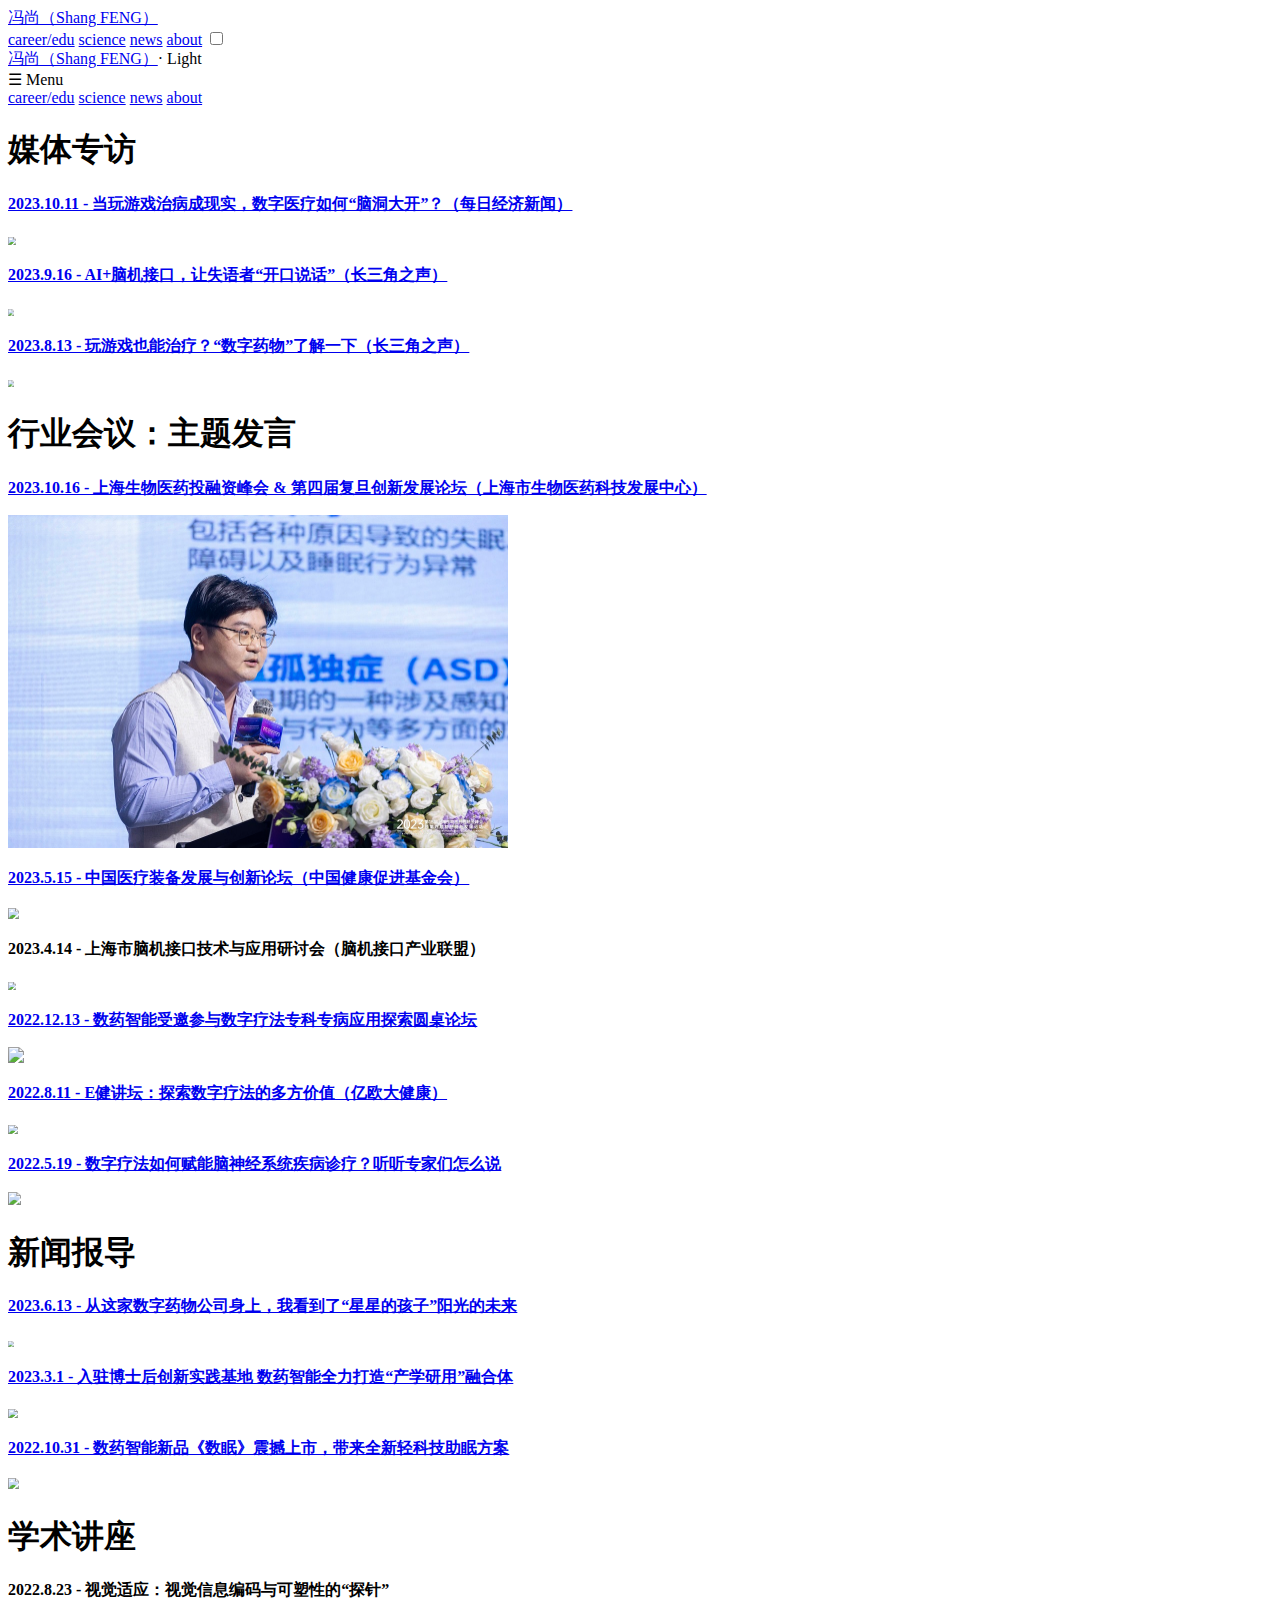
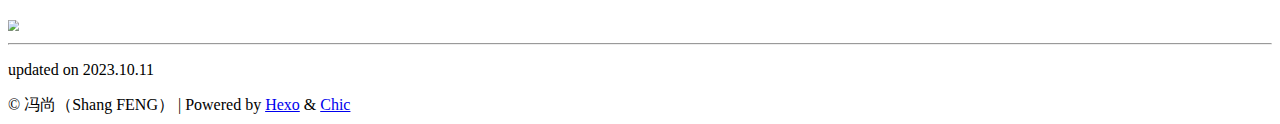
==== news/index.html @ c3292582 "Site updated: 2023-10-18 15:17:26" ====
<!DOCTYPE html>
<html lang="zh_CN">
<head>
    <meta charset="UTF-8">
<meta name="viewport"
      content="width=device-width, initial-scale=1.0, maximum-scale=1.0, minimum-scale=1.0">
<meta http-equiv="X-UA-Compatible" content="ie=edge">

    <meta name="author" content="冯尚（Shang FENG）">



    <meta name="description" content="Vision Neuroscientist">


    <meta name="keywords" content="vision neuroscience BCI">


<title>Shang FENG | Vision Neuroscientist</title>



    <link rel="icon" href="/favicon.ico">




    <!-- stylesheets list from _config.yml -->
    
    <link rel="stylesheet" href="/css/style.css">
    



    <!-- scripts list from _config.yml -->
    
    <script src="/js/script.js"></script>
    
    <script src="/js/tocbot.min.js"></script>
    



    
    
        
    


<meta name="generator" content="Hexo 5.4.2"></head>
<body>
    <div class="wrapper">
        <header>
    <nav class="navbar">
        <div class="container">
            <div class="navbar-header header-logo"><a href="/">冯尚（Shang FENG）</a></div>
            <div class="menu navbar-right">
                
                    <a class="menu-item" href="/CV">career/edu</a>
                
                    <a class="menu-item" href="/sci">science</a>
                
                    <a class="menu-item" href="/news">news</a>
                
                    <a class="menu-item" href="/about">about</a>
                
                <input id="switch_default" type="checkbox" class="switch_default">
                <label for="switch_default" class="toggleBtn"></label>
            </div>
        </div>
    </nav>

    
    <nav class="navbar-mobile" id="nav-mobile">
        <div class="container">
            <div class="navbar-header">
                <div>
                    <a href="/">冯尚（Shang FENG）</a><a id="mobile-toggle-theme">·&nbsp;Light</a>
                </div>
                <div class="menu-toggle" onclick="mobileBtn()">&#9776; Menu</div>
            </div>
            <div class="menu" id="mobile-menu">
                
                    <a class="menu-item" href="/CV">career/edu</a>
                
                    <a class="menu-item" href="/sci">science</a>
                
                    <a class="menu-item" href="/news">news</a>
                
                    <a class="menu-item" href="/about">about</a>
                
            </div>
        </div>
    </nav>

</header>
<script>
    var mobileBtn = function f() {
        var toggleMenu = document.getElementsByClassName("menu-toggle")[0];
        var mobileMenu = document.getElementById("mobile-menu");
        if(toggleMenu.classList.contains("active")){
           toggleMenu.classList.remove("active")
            mobileMenu.classList.remove("active")
        }else{
            toggleMenu.classList.add("active")
            mobileMenu.classList.add("active")
        }
    }
</script>
        <div class="main">
            <div class="container">
    <article class="post-wrap page">
        
        <h2 class="post-title"></h2>
        
        <section class="post-content">
            <h1 id="媒体专访"><a href="#媒体专访" class="headerlink" title="媒体专访"></a><strong>媒体专访</strong></h1><p><strong><a target="_blank" rel="noopener" href="https://www.nbd.com.cn/articles/2023-10-10/3046772.html">2023.10.11 - 当玩游戏治病成现实，数字医疗如何“脑洞大开”？（每日经济新闻）</a></strong></p>
<img src="/news/231011.png" style="zoom: 50%">

<p><strong><a target="_blank" rel="noopener" href="https://m.ajmide.com/m/audiohistorydetail?phid=72831436&topicType=7">2023.9.16 - AI+脑机接口，让失语者“开口说话”（长三角之声）</a></strong></p>
<img src="/news/230916_s.png" style="zoom: 40%">

<p><strong><a target="_blank" rel="noopener" href="https://m.ajmide.com/m/audiohistorydetail?phid=72050041">2023.8.13 - 玩游戏也能治疗？“数字药物”了解一下（长三角之声）</a></strong></p>
<img src="/news/230807_s.png" style="zoom: 40%">

<h1 id="行业会议：主题发言"><a href="#行业会议：主题发言" class="headerlink" title="行业会议：主题发言"></a><strong>行业会议：主题发言</strong></h1><p><strong><a target="_blank" rel="noopener" href="https://mp.weixin.qq.com/s/ORKYCYi39yiJ90U5jtSoXg">2023.10.16 - 上海生物医药投融资峰会 &amp; 第四届复旦创新发展论坛（上海市生物医药科技发展中心）</a></strong></p>
<img src="/news/231016.jpg" style="zoom: 50%">

<p><strong><a target="_blank" rel="noopener" href="http://xinzang.chinareports.org.cn/yjdt/2023/0511/5531.html">2023.5.15 - 中国医疗装备发展与创新论坛（中国健康促进基金会）</a></strong></p>
<img src="/news/230515_s.png" style="zoom: 70%">

<p><strong>2023.4.14 - 上海市脑机接口技术与应用研讨会（脑机接口产业联盟）</strong></p>
<img src="/news/230414-2_s.jpg" style="zoom: 50%">

<p><strong><a target="_blank" rel="noopener" href="https://mp.weixin.qq.com/s/68qiI_y5OJvXXGZ73totWQ">2022.12.13 - 数药智能受邀参与数字疗法专科专病应用探索圆桌论坛</a></strong></p>
<img src="/news/221213_2.jpg" style="zoom: 100%">

<p><strong><a target="_blank" rel="noopener" href="https://vip.iyiou.com/detail/l_62f0b762e4b050af23a64ea6/4">2022.8.11 - E健讲坛：探索数字疗法的多方价值（亿欧大健康）</a></strong></p>
<img src="/news/220811_2.jpg" style="zoom: 60%">

<p><strong><a target="_blank" rel="noopener" href="https://mp.weixin.qq.com/s/6LZUcKBPdjPvoFbrx4IESQ">2022.5.19 - 数字疗法如何赋能脑神经系统疾病诊疗？听听专家们怎么说</a></strong></p>
<img src="/news/220519_s.png" style="zoom: 80%">

<h1 id="新闻报导"><a href="#新闻报导" class="headerlink" title="新闻报导"></a><strong>新闻报导</strong></h1><p><strong><a target="_blank" rel="noopener" href="https://mp.weixin.qq.com/s/eeuMikWdQgC5egE-zj6MaQ">2023.6.13 - 从这家数字药物公司身上，我看到了“星星的孩子”阳光的未来</a></strong></p>
<img src="/news/230613_s.jpg" style="zoom: 40%">

<p><strong><a target="_blank" rel="noopener" href="https://mp.weixin.qq.com/s/APAC1aP_ydTWEEchNvB_Mg">2023.3.1 - 入驻博士后创新实践基地 数药智能全力打造“产学研用”融合体</a></strong></p>
<img src="/news/230301_s.jfif" style="zoom: 60%">

<p><strong><a target="_blank" rel="noopener" href="http://ex.chinadaily.com.cn/exchange/partners/82/rss/channel/cn/columns/snl9a7/stories/WS635f31bfa310817f312f3b53.html">2022.10.31 - 数药智能新品《数眠》震撼上市，带来全新轻科技助眠方案</a></strong></p>
<img src="/news/221031_s.jpg" style="zoom: 70%">

<h1 id="学术讲座"><a href="#学术讲座" class="headerlink" title="学术讲座"></a><strong>学术讲座</strong></h1><p><strong>2022.8.23 - 视觉适应：视觉信息编码与可塑性的“探针”</strong></p>
<img src="/news/220823.jpg" style="zoom: 70%">

<hr>
<p>updated on 2023.10.11</p>

        </section>
    </article>
</div>

        </div>
        <footer id="footer" class="footer">
    <div class="copyright">
        <span>© 冯尚（Shang FENG） | Powered by <a href="https://hexo.io" target="_blank">Hexo</a> & <a href="https://github.com/Siricee/hexo-theme-Chic" target="_blank">Chic</a></span>
    </div>
</footer>

    </div>
</body>
</html>
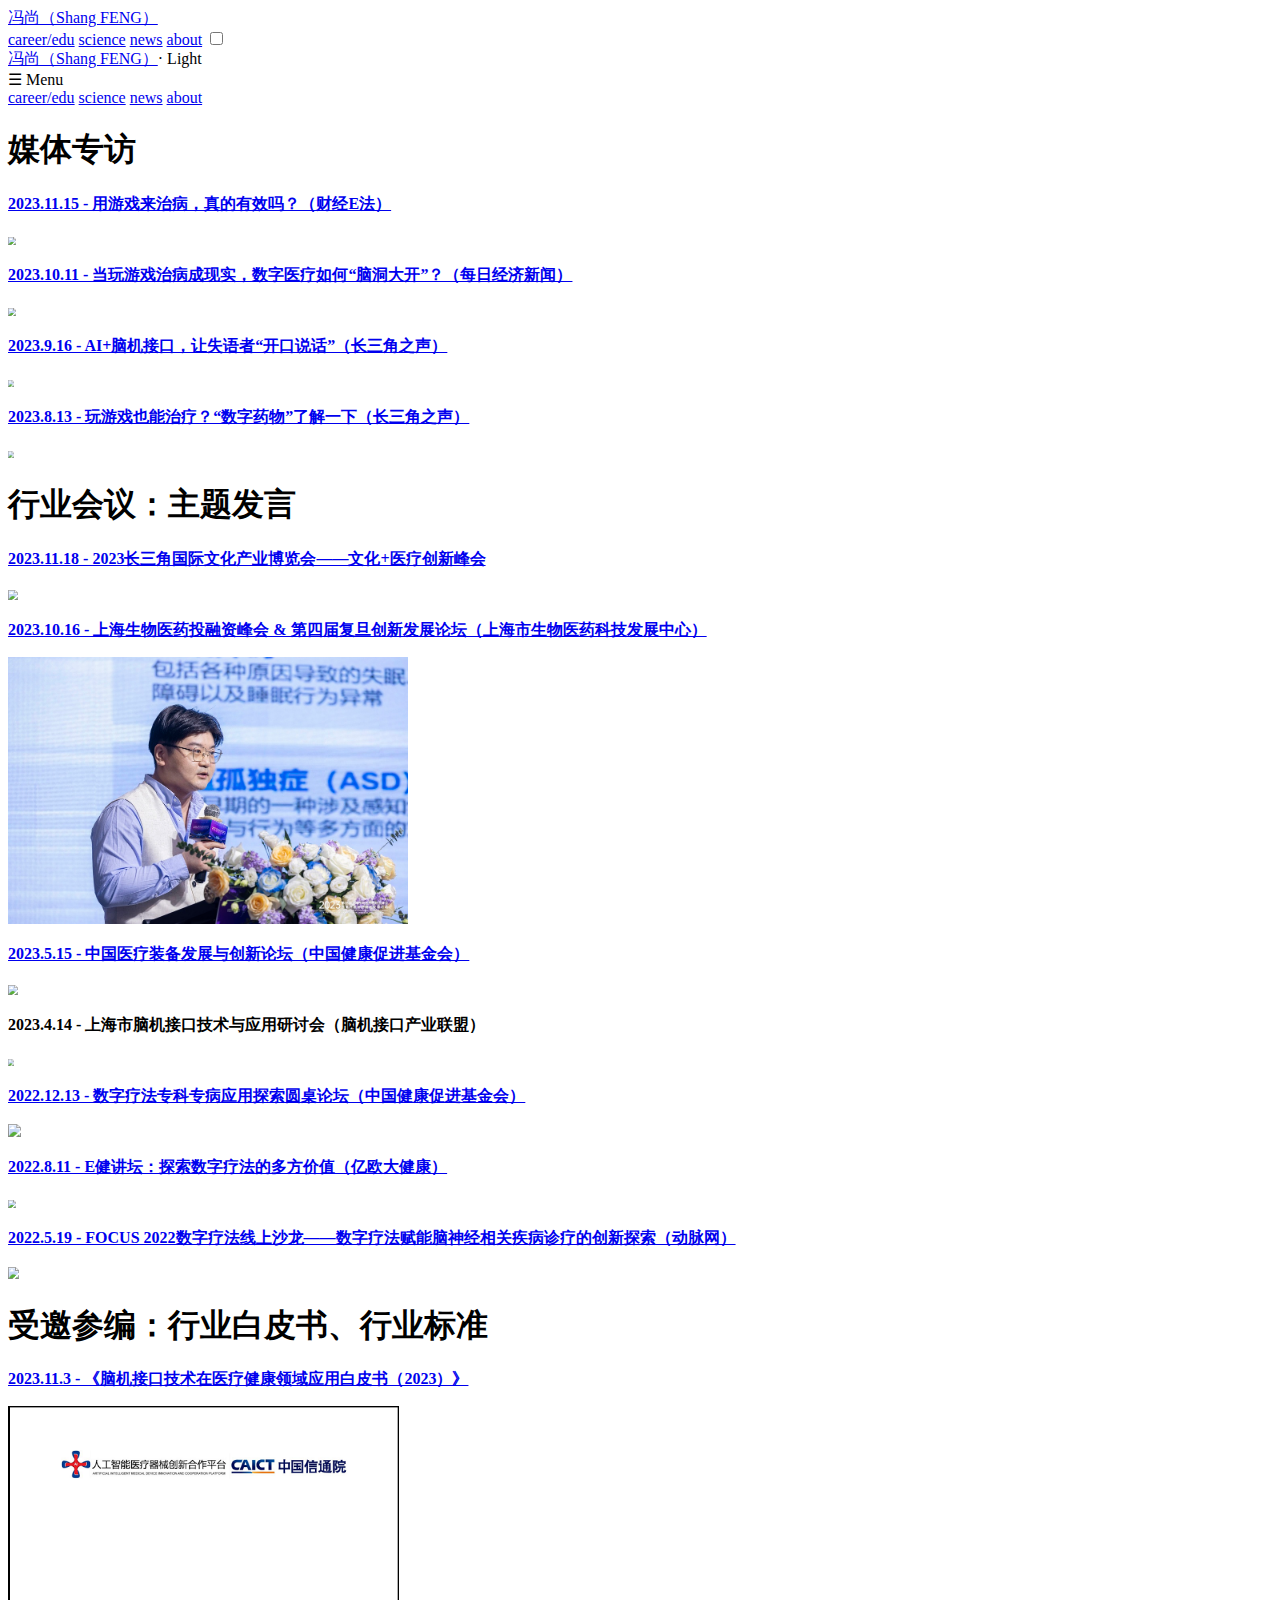
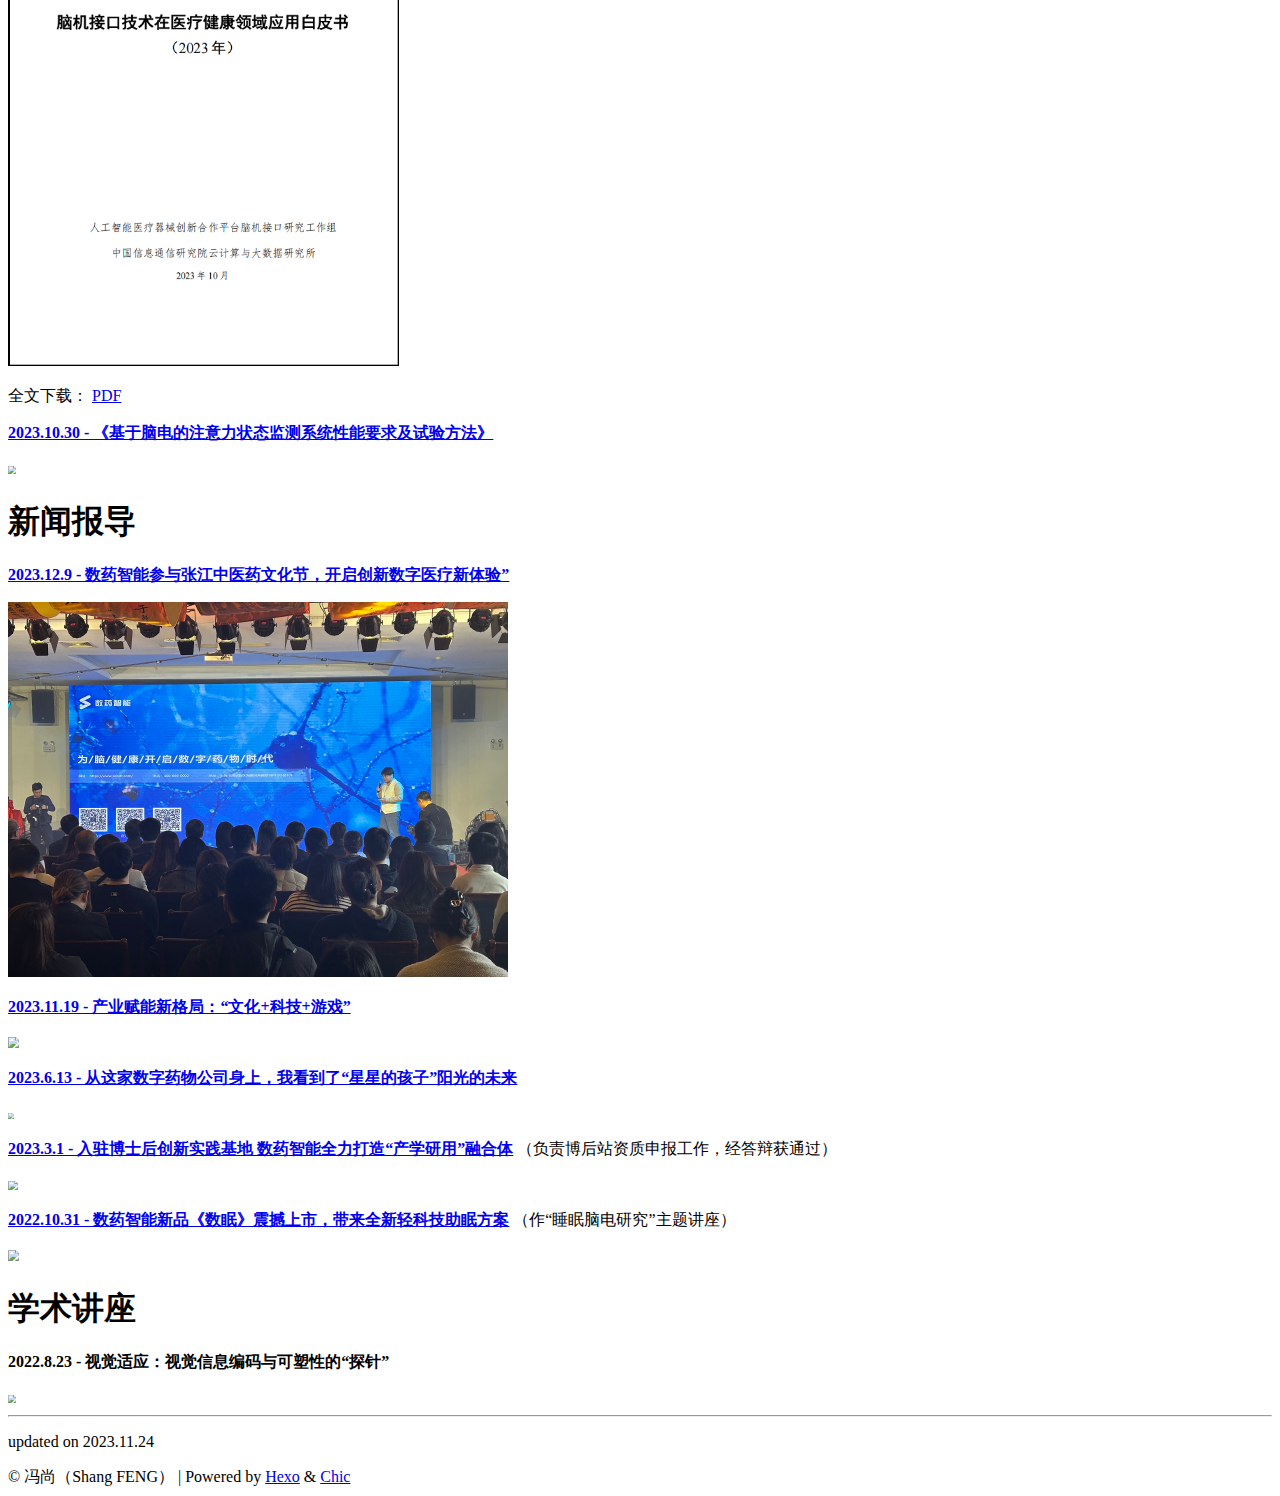
==== commit 2cc7f836: "Site updated: 2023-12-12 13:40:08" ====
--- a/news/index.html
+++ b/news/index.html
@@ -114,7 +114,10 @@
         <h2 class="post-title"></h2>
         
         <section class="post-content">
-            <h1 id="媒体专访"><a href="#媒体专访" class="headerlink" title="媒体专访"></a><strong>媒体专访</strong></h1><p><strong><a target="_blank" rel="noopener" href="https://www.nbd.com.cn/articles/2023-10-10/3046772.html">2023.10.11 - 当玩游戏治病成现实，数字医疗如何“脑洞大开”？（每日经济新闻）</a></strong></p>
+            <h1 id="媒体专访"><a href="#媒体专访" class="headerlink" title="媒体专访"></a><strong>媒体专访</strong></h1><p><strong><a target="_blank" rel="noopener" href="https://mp.weixin.qq.com/s/Fb9JnUGmKOMsXwakp8esyQ">2023.11.15 - 用游戏来治病，真的有效吗？（财经E法）</a></strong></p>
+<img src="/news/231115.jfif" style="zoom: 50%">
+
+<p><strong><a target="_blank" rel="noopener" href="https://www.nbd.com.cn/articles/2023-10-10/3046772.html">2023.10.11 - 当玩游戏治病成现实，数字医疗如何“脑洞大开”？（每日经济新闻）</a></strong></p>
 <img src="/news/231011.png" style="zoom: 50%">
 
 <p><strong><a target="_blank" rel="noopener" href="https://m.ajmide.com/m/audiohistorydetail?phid=72831436&topicType=7">2023.9.16 - AI+脑机接口，让失语者“开口说话”（长三角之声）</a></strong></p>
@@ -123,38 +126,54 @@
 <p><strong><a target="_blank" rel="noopener" href="https://m.ajmide.com/m/audiohistorydetail?phid=72050041">2023.8.13 - 玩游戏也能治疗？“数字药物”了解一下（长三角之声）</a></strong></p>
 <img src="/news/230807_s.png" style="zoom: 40%">
 
-<h1 id="行业会议：主题发言"><a href="#行业会议：主题发言" class="headerlink" title="行业会议：主题发言"></a><strong>行业会议：主题发言</strong></h1><p><strong><a target="_blank" rel="noopener" href="https://mp.weixin.qq.com/s/ORKYCYi39yiJ90U5jtSoXg">2023.10.16 - 上海生物医药投融资峰会 &amp; 第四届复旦创新发展论坛（上海市生物医药科技发展中心）</a></strong></p>
-<img src="/news/231016.jpg" style="zoom: 50%">
+<h1 id="行业会议：主题发言"><a href="#行业会议：主题发言" class="headerlink" title="行业会议：主题发言"></a><strong>行业会议：主题发言</strong></h1><p><strong><a target="_blank" rel="noopener" href="https://j.eastday.com/p/1700309854044772">2023.11.18 - 2023长三角国际文化产业博览会——文化+医疗创新峰会</a></strong></p>
+<img src="/news/231118.jpg" style="zoom: 60%">
+
+<p><strong><a target="_blank" rel="noopener" href="https://mp.weixin.qq.com/s/ORKYCYi39yiJ90U5jtSoXg">2023.10.16 - 上海生物医药投融资峰会 &amp; 第四届复旦创新发展论坛（上海市生物医药科技发展中心）</a></strong></p>
+<img src="/news/231016.jpg" style="zoom: 40%">
 
 <p><strong><a target="_blank" rel="noopener" href="http://xinzang.chinareports.org.cn/yjdt/2023/0511/5531.html">2023.5.15 - 中国医疗装备发展与创新论坛（中国健康促进基金会）</a></strong></p>
-<img src="/news/230515_s.png" style="zoom: 70%">
+<img src="/news/230515_s.png" style="zoom: 60%">
 
 <p><strong>2023.4.14 - 上海市脑机接口技术与应用研讨会（脑机接口产业联盟）</strong></p>
-<img src="/news/230414-2_s.jpg" style="zoom: 50%">
+<img src="/news/230414-2_s.jpg" style="zoom: 40%">
 
-<p><strong><a target="_blank" rel="noopener" href="https://mp.weixin.qq.com/s/68qiI_y5OJvXXGZ73totWQ">2022.12.13 - 数药智能受邀参与数字疗法专科专病应用探索圆桌论坛</a></strong></p>
-<img src="/news/221213_2.jpg" style="zoom: 100%">
+<p><strong><a target="_blank" rel="noopener" href="https://mp.weixin.qq.com/s/68qiI_y5OJvXXGZ73totWQ">2022.12.13 - 数字疗法专科专病应用探索圆桌论坛（中国健康促进基金会）</a></strong></p>
+<img src="/news/221213_2.jpg" style="zoom: 80%">
 
 <p><strong><a target="_blank" rel="noopener" href="https://vip.iyiou.com/detail/l_62f0b762e4b050af23a64ea6/4">2022.8.11 - E健讲坛：探索数字疗法的多方价值（亿欧大健康）</a></strong></p>
-<img src="/news/220811_2.jpg" style="zoom: 60%">
+<img src="/news/220811_2.jpg" style="zoom: 50%">
 
-<p><strong><a target="_blank" rel="noopener" href="https://mp.weixin.qq.com/s/6LZUcKBPdjPvoFbrx4IESQ">2022.5.19 - 数字疗法如何赋能脑神经系统疾病诊疗？听听专家们怎么说</a></strong></p>
-<img src="/news/220519_s.png" style="zoom: 80%">
+<p><strong><a target="_blank" rel="noopener" href="https://mp.weixin.qq.com/s/6LZUcKBPdjPvoFbrx4IESQ">2022.5.19 - FOCUS 2022数字疗法线上沙龙——数字疗法赋能脑神经相关疾病诊疗的创新探索（动脉网）</a></strong></p>
+<img src="/news/220519_s.png" style="zoom: 70%">
 
-<h1 id="新闻报导"><a href="#新闻报导" class="headerlink" title="新闻报导"></a><strong>新闻报导</strong></h1><p><strong><a target="_blank" rel="noopener" href="https://mp.weixin.qq.com/s/eeuMikWdQgC5egE-zj6MaQ">2023.6.13 - 从这家数字药物公司身上，我看到了“星星的孩子”阳光的未来</a></strong></p>
+<h1 id="受邀参编：行业白皮书、行业标准"><a href="#受邀参编：行业白皮书、行业标准" class="headerlink" title="受邀参编：行业白皮书、行业标准"></a><strong>受邀参编：行业白皮书、行业标准</strong></h1><p><strong><a target="_blank" rel="noopener" href="https://mp.weixin.qq.com/s/r_aN2Se4sHGpHHYEdRPwBQ">2023.11.3 - 《脑机接口技术在医疗健康领域应用白皮书（2023）》</a></strong></p>
+<img src="/news/231103-1.png" style="zoom: 70%">
+
+<p>全文下载： <a href="/news/231103.pdf">PDF</a></p>
+<p><strong><a target="_blank" rel="noopener" href="https://mp.weixin.qq.com/s/Fb-PP75Sn_LDdX554Sq7wA">2023.10.30 - 《基于脑电的注意力状态监测系统性能要求及试验方法》</a></strong></p>
+<img src="/news/231030.jfif" style="zoom: 50%">
+
+<h1 id="新闻报导"><a href="#新闻报导" class="headerlink" title="新闻报导"></a><strong>新闻报导</strong></h1><p><strong><a target="_blank" rel="noopener" href="https://mp.weixin.qq.com/s/C7jrj-WEK-gWBrMvPfG6vQ">2023.12.9 - 数药智能参与张江中医药文化节，开启创新数字医疗新体验”</a></strong></p>
+<img src="/news/231209.jpg" style="zoom: 50%">
+
+<p><strong><a target="_blank" rel="noopener" href="http://www.nbd.com.cn/articles/2023-11-19/3121191.html">2023.11.19 - 产业赋能新格局：“文化+科技+游戏”</a></strong></p>
+<img src="/news/231119.png" style="zoom: 70%">
+
+<p><strong><a target="_blank" rel="noopener" href="https://mp.weixin.qq.com/s/eeuMikWdQgC5egE-zj6MaQ">2023.6.13 - 从这家数字药物公司身上，我看到了“星星的孩子”阳光的未来</a></strong></p>
 <img src="/news/230613_s.jpg" style="zoom: 40%">
 
-<p><strong><a target="_blank" rel="noopener" href="https://mp.weixin.qq.com/s/APAC1aP_ydTWEEchNvB_Mg">2023.3.1 - 入驻博士后创新实践基地 数药智能全力打造“产学研用”融合体</a></strong></p>
+<p><strong><a target="_blank" rel="noopener" href="https://mp.weixin.qq.com/s/APAC1aP_ydTWEEchNvB_Mg">2023.3.1 - 入驻博士后创新实践基地 数药智能全力打造“产学研用”融合体</a></strong> （负责博后站资质申报工作，经答辩获通过）</p>
 <img src="/news/230301_s.jfif" style="zoom: 60%">
 
-<p><strong><a target="_blank" rel="noopener" href="http://ex.chinadaily.com.cn/exchange/partners/82/rss/channel/cn/columns/snl9a7/stories/WS635f31bfa310817f312f3b53.html">2022.10.31 - 数药智能新品《数眠》震撼上市，带来全新轻科技助眠方案</a></strong></p>
+<p><strong><a target="_blank" rel="noopener" href="http://ex.chinadaily.com.cn/exchange/partners/82/rss/channel/cn/columns/snl9a7/stories/WS635f31bfa310817f312f3b53.html">2022.10.31 - 数药智能新品《数眠》震撼上市，带来全新轻科技助眠方案</a></strong> （作“睡眠脑电研究”主题讲座）</p>
 <img src="/news/221031_s.jpg" style="zoom: 70%">
 
 <h1 id="学术讲座"><a href="#学术讲座" class="headerlink" title="学术讲座"></a><strong>学术讲座</strong></h1><p><strong>2022.8.23 - 视觉适应：视觉信息编码与可塑性的“探针”</strong></p>
-<img src="/news/220823.jpg" style="zoom: 70%">
+<img src="/news/220823.jpg" style="zoom: 50%">
 
 <hr>
-<p>updated on 2023.10.11</p>
+<p>updated on 2023.11.24</p>
 
         </section>
     </article>
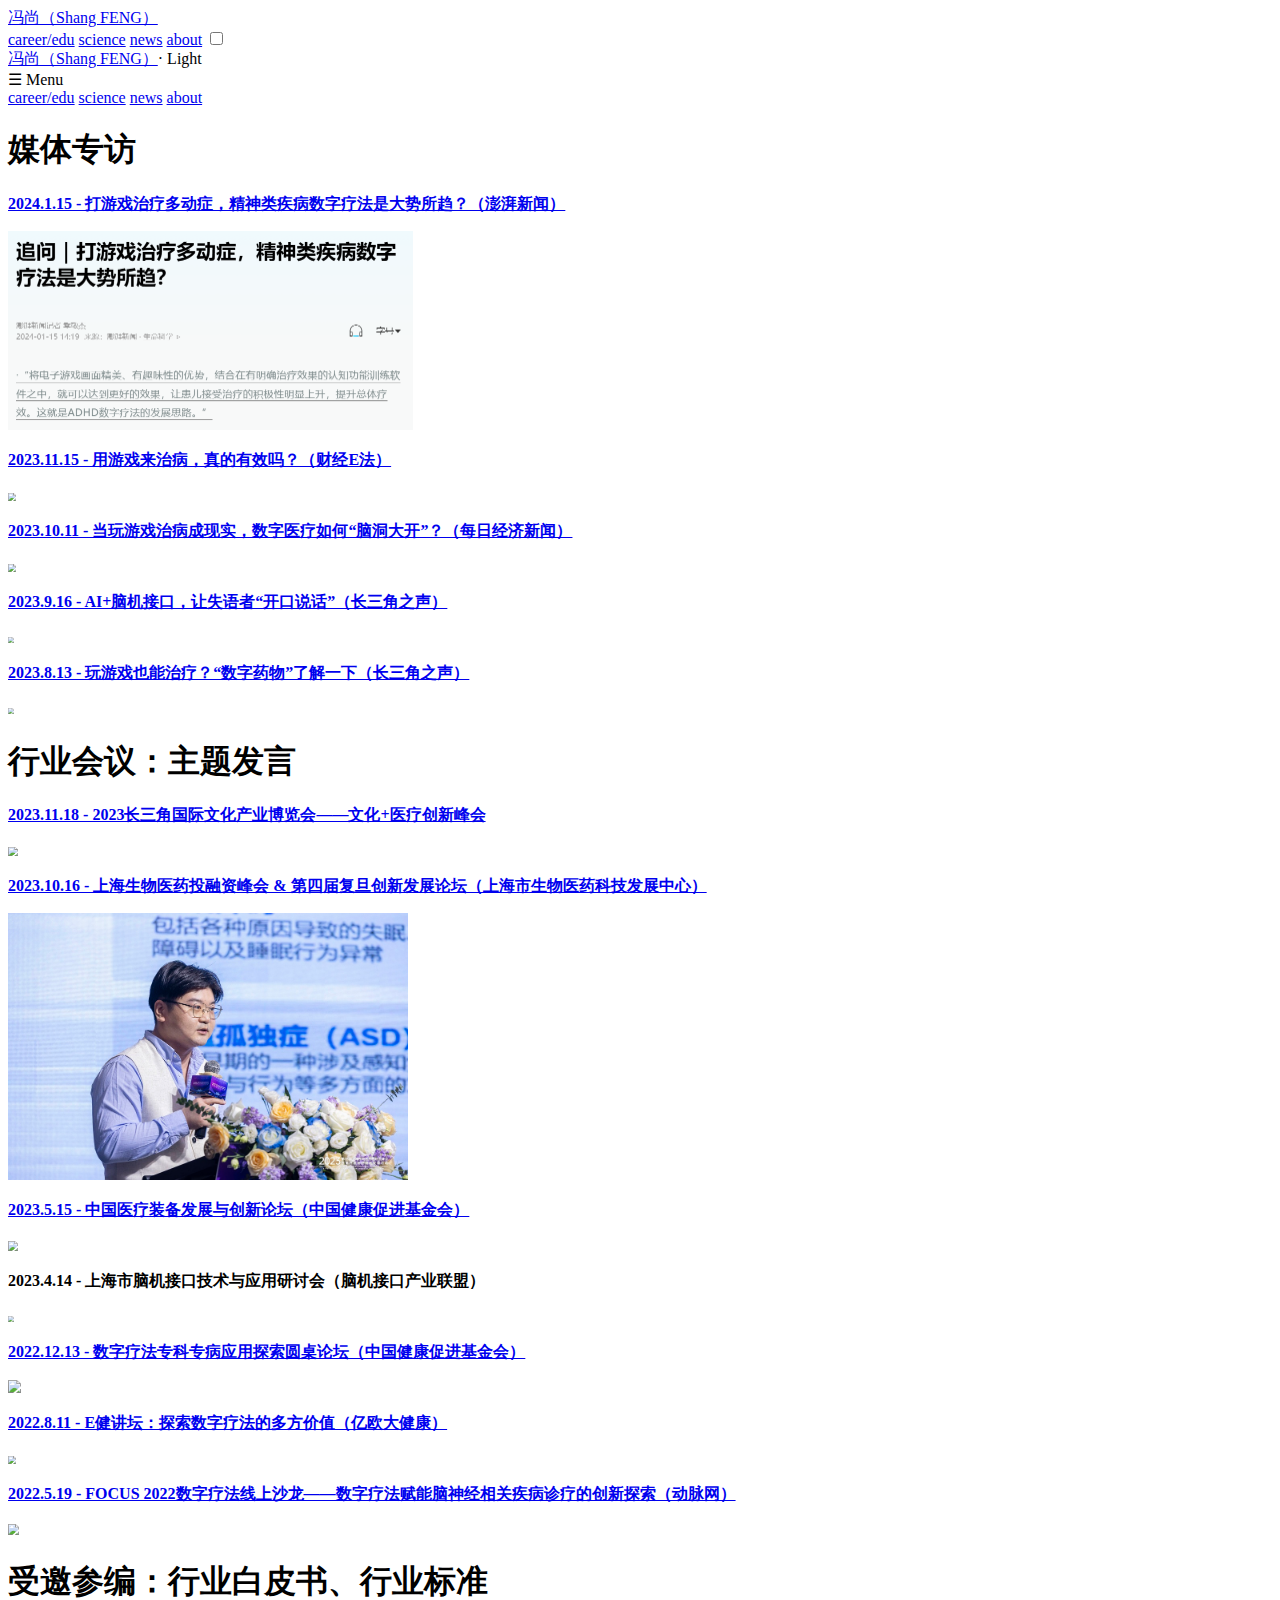
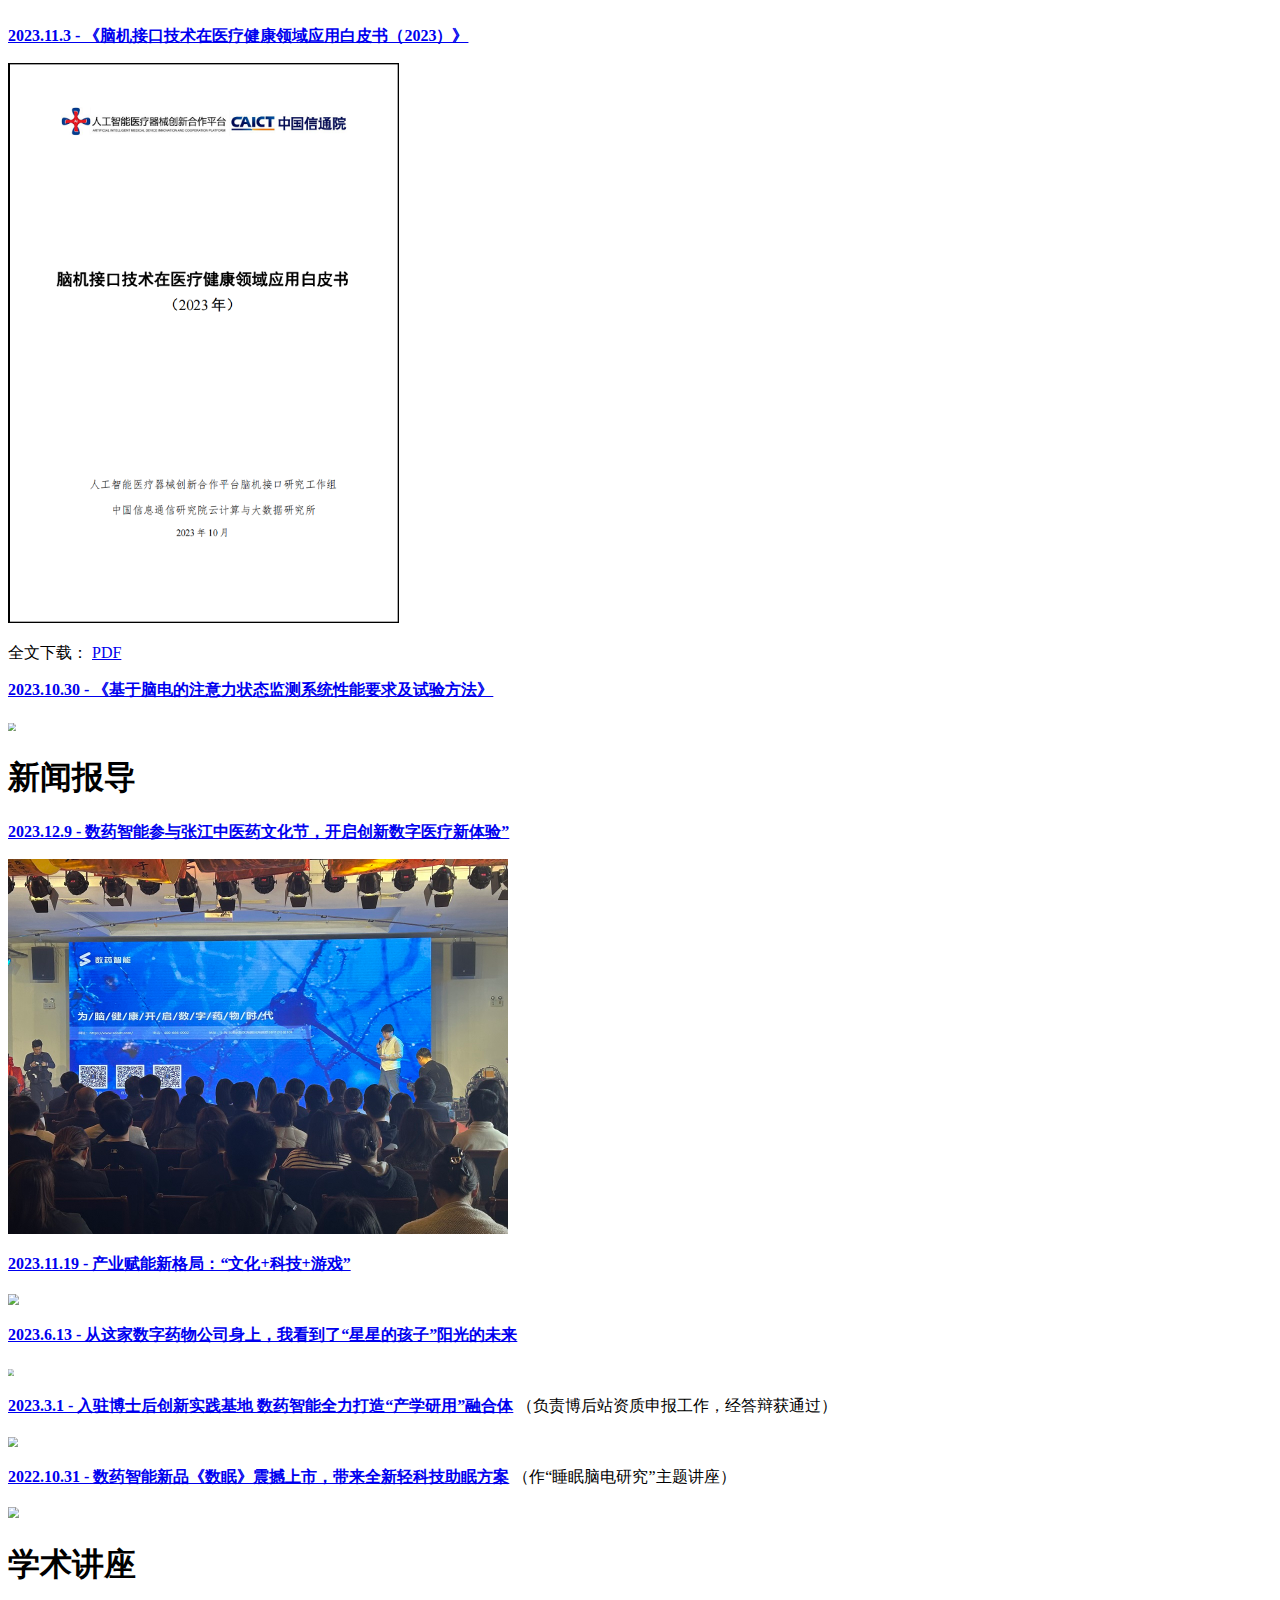
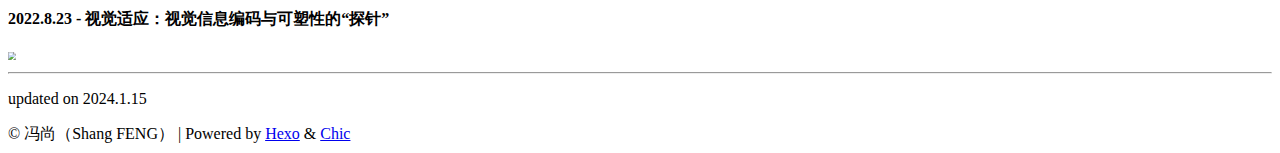
==== commit ff853bce: "20240130update" ====
--- a/news/index.html
+++ b/news/index.html
@@ -114,7 +114,10 @@
         <h2 class="post-title"></h2>
         
         <section class="post-content">
-            <h1 id="媒体专访"><a href="#媒体专访" class="headerlink" title="媒体专访"></a><strong>媒体专访</strong></h1><p><strong><a target="_blank" rel="noopener" href="https://mp.weixin.qq.com/s/Fb9JnUGmKOMsXwakp8esyQ">2023.11.15 - 用游戏来治病，真的有效吗？（财经E法）</a></strong></p>
+            <h1 id="媒体专访"><a href="#媒体专访" class="headerlink" title="媒体专访"></a><strong>媒体专访</strong></h1><p><strong><a target="_blank" rel="noopener" href="https://www.thepaper.cn/newsDetail_forward_26017555">2024.1.15 - 打游戏治疗多动症，精神类疾病数字疗法是大势所趋？（澎湃新闻）</a></strong></p>
+<img src="/news/240115.png" style="zoom: 50%">
+
+<p><strong><a target="_blank" rel="noopener" href="https://mp.weixin.qq.com/s/Fb9JnUGmKOMsXwakp8esyQ">2023.11.15 - 用游戏来治病，真的有效吗？（财经E法）</a></strong></p>
 <img src="/news/231115.jfif" style="zoom: 50%">
 
 <p><strong><a target="_blank" rel="noopener" href="https://www.nbd.com.cn/articles/2023-10-10/3046772.html">2023.10.11 - 当玩游戏治病成现实，数字医疗如何“脑洞大开”？（每日经济新闻）</a></strong></p>
@@ -173,7 +176,7 @@
 <img src="/news/220823.jpg" style="zoom: 50%">
 
 <hr>
-<p>updated on 2023.11.24</p>
+<p>updated on 2024.1.15</p>
 
         </section>
     </article>
